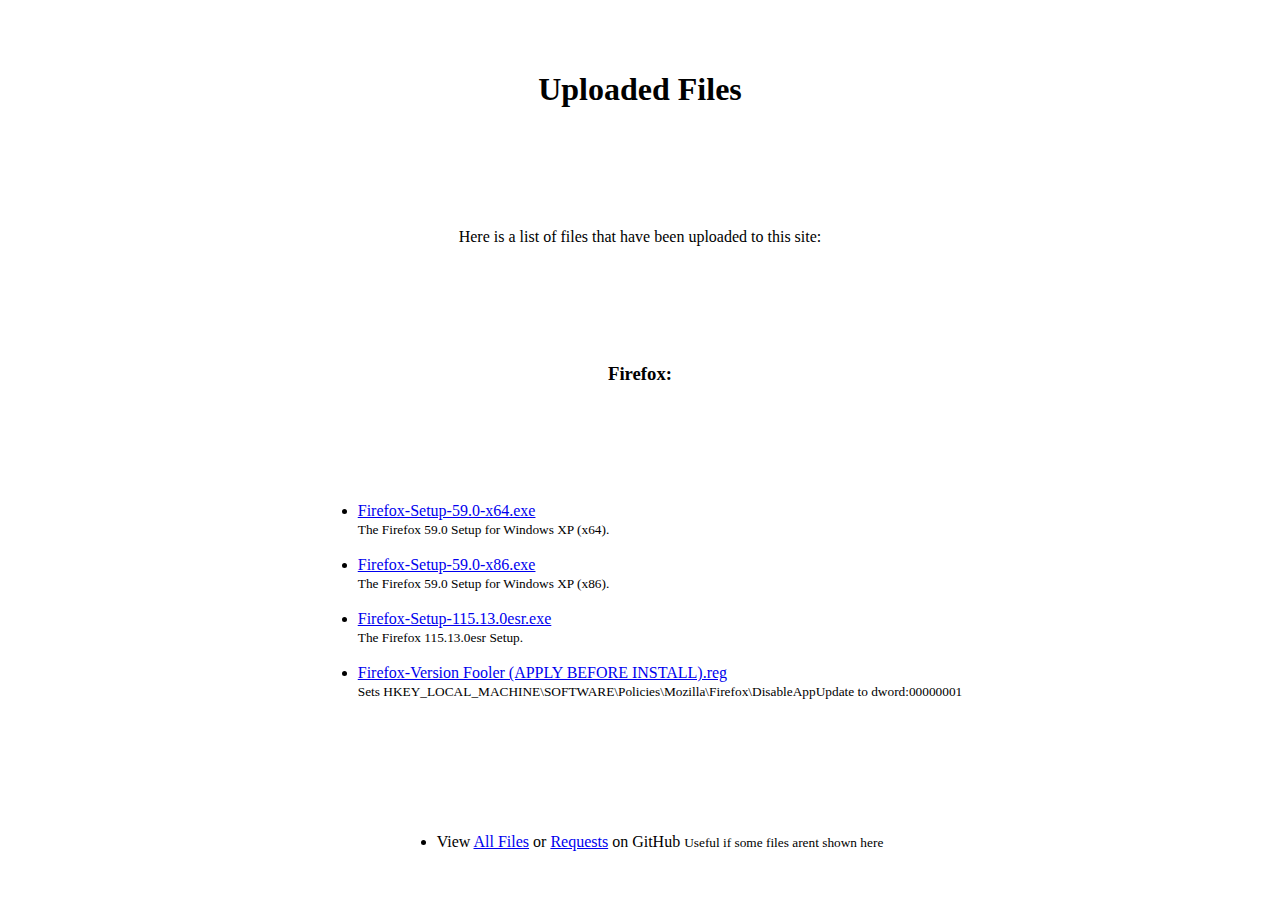
==== files-browsers.html @ 75e9d9a9 "move browsers to own section, and add reg file." ====
<!DOCTYPE html>
<html lang="en">
<head>
    <meta charset="UTF-8">
    <meta name="viewport" content="width=device-width, initial-scale=1.0">
    <title>Files List</title>
    <link rel="stylesheet" href="style.css">
</head>
<body>

<div class="container">
    <h1>Uploaded Files</h1>
    <p>Here is a list of files that have been uploaded to this site:</p>

    <h3>Firefox:</h3>
    <ul>
        <li>
            <a href="https://github.com/zeq1568/zeq1568.github.io/raw/refs/heads/master/files/browsers/Firefox-Setup-59.0-x64.exe" target="_blank">Firefox-Setup-59.0-x64.exe</a><br>
            <small>The Firefox 59.0 Setup for Windows XP (x64).</small>
        </li>
        <br>
        <li>
            <a href="https://github.com/zeq1568/zeq1568.github.io/raw/refs/heads/master/files/browsers/Firefox-Setup-59.0-x86.exe" target="_blank">Firefox-Setup-59.0-x86.exe</a><br>
            <small>The Firefox 59.0 Setup for Windows XP (x86).</small>
        </li>
        <br>
        <li>
            <a href="https://github.com/zeq1568/zeq1568.github.io/raw/refs/heads/master/files/browsers/Firefox-Setup-115.13.0esr.exe" target="_blank">Firefox-Setup-115.13.0esr.exe</a><br>
            <small>The Firefox 115.13.0esr Setup.</small>
        </li>
        <br>
        <li>
            <a href="https://github.com/zeq1568/zeq1568.github.io/raw/refs/heads/master/files/browsers/Firefox-Version%20Fooler%20(APPLY%20BEFORE%20INSTALL).reg" download target="_blank">Firefox-Version Fooler (APPLY BEFORE INSTALL).reg</a><br>
            <small>Sets HKEY_LOCAL_MACHINE\SOFTWARE\Policies\Mozilla\Firefox\DisableAppUpdate to dword:00000001</small>
        </li>
        <br>
    </ul>

    <ul>
        <li>
            View <a href="https://github.com/zeq1568/zeq1568.github.io/tree/master/files">All Files</a> or <a href="https://github.com/zeq1568/zeq1568.github.io/pulls">Requests</a> on GitHub
            <small>Useful if some files arent shown here</small>
        </li>
    </ul>

    <a href="https://zeq1568.github.io" class="button">Back to Home</a>
</div>

</body>
</html>
---- style.css ----
.container {
  display: grid;
  height: 100vh;
  place-items: center;

  font-family: "Roboto Condensed";
}

.button {
  position: absolute;
  right: -260px;
  top: 60px;
  
  width: 150px;
  padding: 10px 20px;
  background-color: #6a89cc;
  border-radius: 10px;
  text-align: center;

  color: white;

  z-index: 1;

  &:hover {
    cursor: pointer;
    background-color: #5977b9;
  }
}

.button-wrapper {
  position: absolute;
  bottom: 160px;
  display: grid;
  grid-auto-flow: column;
  gap: 20px;
}

input {
  position: absolute;
  left: -270px;
  top: 60px;
  
  width: 305px;
  height: 33px;

  padding-left: 10px; 

  border: 2px solid #6a89cc;
  border-radius: 10px;

  font-size: 18px;
}

.captcha-label {
  position: absolute;
  bottom: -125px;
  left: -265px;
  color: lightgray;
}

.stan {
  transform: scale(1.3);

  position: absolute;
  bottom: 275px;
  left: 270px;

  width: 250px;
  height: 250px;

  .head {
    position: absolute;
    top: 100px;
    left: 50px;
    width: 100px;
    height: 150px;
    background-color: tan;
    border-radius: 100px 100px 0 0;

    .eye {
      position: absolute;
      top: 50px;
  
      width: 25px;
      height: 15px;
  
      background-color: white;
  
      border-radius: 0 0 25px 25px;

      &.left {
        left: 20px;
      }

      &.right {
        right: 20px;
      }

      .pupil {
        position: absolute;
        top: 0px;
    
        width: 10px;
        height: 7px;
    
        background-color: black;
    
        border-radius: 0 0 10px 10px;

        &.left {
          left: 8px;
        }

        &.right {
          right: 8px;
        }
      }
    }
    
    .eyebrow {
      position: absolute;
      top: 40px;
  
      width: 25px;
      height: 5px;
  
      background-color: black;
  
      border-radius: 25px;

      &.left {
        left: 20px;
      }

      &.right {
        right: 20px;
      }
    }
  }

  .hair {
    position: absolute;
    top: 95px;
    left: 90px;
    width: 20px;
    height: 15px;
    background-color: black;
    border-radius: 10% 80% 10% 50% / 40% 100% 0% 110%;
    z-index: 1;
  }

  .sunglasses {
    position: absolute;
    z-index: 2;
    top: 145px;
    left: 62px;
    
    .lens {
      background-color: transparent;
      width: 30px;
      height: 20px;
      position: absolute;
      border-radius: 0 0 30px 30px;
      border: 5px solid black;
  
      &.left {
  
      }
      &.right {
        left: 36px;
      }
    }
  }

  .ear {
    position: absolute;
    top: 150px;

    width: 25px;
    height: 20px;

    background-color: tan;

    border-radius: 0 0 25px 25px;

    &.left {
      left: 45px;
      border-radius: 25px 0 0px 25px;
    }

    &.right {
      right: 94px;
      border-radius: 0 25px 25px 0px;
    }
  }

  .nose {
    position: absolute;
    top: 71px;
    left: 40px;
    width: 20px;
    height: 16px;

    background-color: tan;

    border-radius: 0 0 25px 25px;
    box-shadow: 0px 10px 15px -3px rgba(0,0,0,0.1),0px 10px 15px -3px rgba(0,0,0,0.1),0px 10px 15px -3px rgba(0,0,0,0.1),0px 10px 15px -3px rgba(0,0,0,0.1);

    z-index: 1;
  }

  .mouth {
    position: absolute;
    top: 100px;
    left: 39px;

    width: 17px;
    height: 30px;

    border: solid 2px #000;
    border-color: #000 transparent transparent transparent;

    z-index: 1;
  }

  .shirt {
    position: absolute;
    top: 210px;
    left: 50px;
    width: 100px;
    height: 61px;
    background-color: black;
  }

  .neck {
    position: absolute;
    left: 40px;
    top: -1px;
    width: 0;
    height: 0;
    border-left: 10px solid transparent;
    border-right: 10px solid transparent;
    border-top: 15px solid tan;
  }

  .pants {
    position: absolute;
    left: 50px;
    top: 270px;
    width: 70px;
    height: 0;
    border-top: 40px solid #0a3d62;
    border-left: 15px solid transparent;
    border-right: 15px solid transparent;
    z-index: 1;
  }
}

.prompt {
  position: absolute;
  bottom: 115px;

  font-size: 24px;
  color: #0a3d62;
}

.tear {
  position: absolute;
  top: 58px;

  width: 8px;
  height: 0px;

  background-color: #4a69bd;

  &.left {
    left: 29px;
  }
  &.right {
    right: 29px;
  }
}

.arm.right {
  position: absolute;
  width: 55px;
  height: 7px;
  background: black;
  right: 0px;
  top: 10px;

  z-index: -1;
}

.hand.right {
  position: absolute;
  right: 0px;
  top: -3px;

  width: 10px;
  height: 10px;

  background-color: tan;
}

.thumb.right {
  position: absolute;
  right: 5px;
  top: -3px;

  width: 5px;
  height: 5px;

  background-color: tan;
}

.checkmark img {
  position: absolute;
  top: -3px;
  right: -5px;
  width: 20px;
  height: 20px;
  opacity: 0;
}

/* animation start */
/* If you're reading this, leave a comment for Stan */

.eye-squint {
  .stan {
    .head {
      .eye {
        height: 8px;
      }
    }
  }  
}

.animating-tear {
  .tear {
    animation-name: tears-falling;
    animation-duration: .25s;
    animation-delay: 0s;
    animation-fill-mode: forwards;
    animation-timing-function: cubic-bezier(0.075, 0.82, 0.165, 1);
  }
  .eyebrow.left {
    animation-name: tears-eyebrow-left;
    animation-duration: .25s;
    animation-delay: 0s;
    animation-fill-mode: forwards;
    animation-timing-function: cubic-bezier(0.075, 0.82, 0.165, 1);
  }
  .eyebrow.right {
    animation-name: tears-eyebrow-right;
    animation-duration: .25s;
    animation-delay: 0s;
    animation-fill-mode: forwards;
    animation-timing-function: cubic-bezier(0.075, 0.82, 0.165, 1);
  }
  .mouth {
    animation-name: frown;
    animation-duration: .25s;
    animation-delay: 0s;
    animation-fill-mode: forwards;
    animation-timing-function: cubic-bezier(0.075, 0.82, 0.165, 1);
  }
}

.animating-smile {
  .mouth {
    animation-name: smile;
    animation-duration: .25s;
    animation-delay: 0s;
    animation-fill-mode: forwards;
    animation-timing-function: cubic-bezier(0.075, 0.82, 0.165, 1);
  }
  .eyebrow.left {
    animation-name: smile-eyebrow-left;
    animation-duration: .25s;
    animation-delay: 0s;
    animation-fill-mode: forwards;
    animation-timing-function: cubic-bezier(0.075, 0.82, 0.165, 1);
  }
  .eyebrow.right {
    animation-name: smile-eyebrow-right;
    animation-duration: .25s;
    animation-delay: 0s;
    animation-fill-mode: forwards;
    animation-timing-function: cubic-bezier(0.075, 0.82, 0.165, 1);
  }
}

.animating-smile.told-stan {
  .arm.right {
    animation-name: thumbs-up;
    animation-duration: .1s;
    animation-delay: 0s;
    animation-fill-mode: forwards;
    animation-timing-function: cubic-bezier(0.075, 0.82, 0.165, 1);
  }
  .checkmark img {
    animation-name: checkmark;
    animation-duration: .1s;
    animation-delay: .25s;
    animation-fill-mode: forwards;
    animation-timing-function: cubic-bezier(0.075, 0.82, 0.165, 1);
  }
}

@keyframes tears-falling {
  100% {
    height: 80px;
  }
}

@keyframes tears-eyebrow-left {
  100% {
    transform: translateY(2px) rotate(-5deg);
  }
}

@keyframes tears-eyebrow-right {
  100% {
    transform: translateY(2px) rotate(5deg);
  }
}

@keyframes frown {
  100% {
    border-radius: 50% / 15px 15px 0 0;
  }
}

@keyframes smile {
  0%, 100% {
    top: 70px;
    border-radius: 50% / 15px 15px 0 0;
    transform: rotate(180deg);
  }
}

@keyframes smile-eyebrow-left {
  100% {
    transform: translateY(-5px) rotate(-5deg);
  }
}

@keyframes smile-eyebrow-right {
  100% {
    transform: translateY(-5px) rotate(5deg);
  }
}

@keyframes thumbs-up {
  100% {
    right: -50px;
  }
}

@keyframes checkmark {
  100% {
    transform: translateY(-25px);
    opacity: 1;
  }
}

/* animation end */
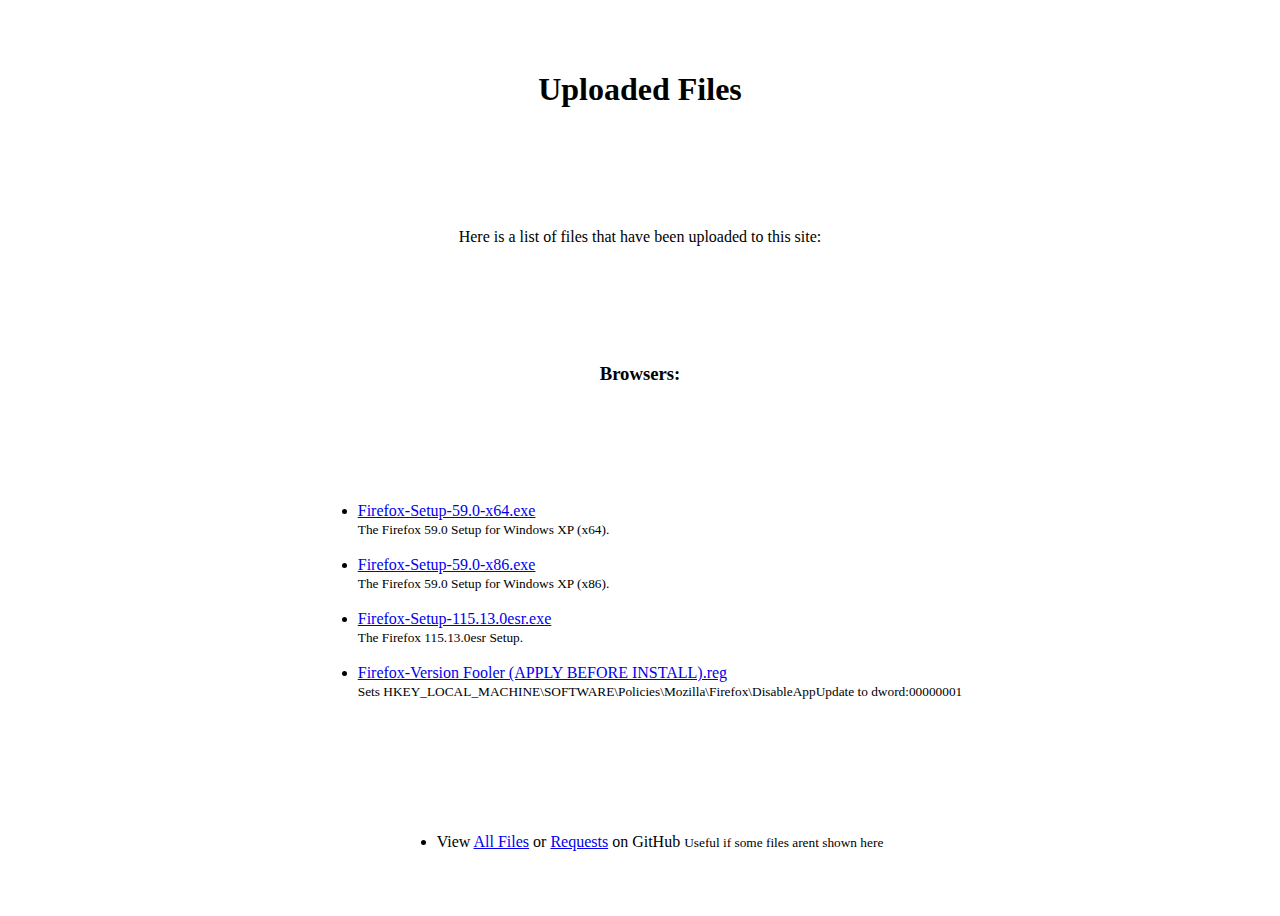
==== commit 463c5f8e: "Added new download system," ====
--- a/files-browsers.html
+++ b/files-browsers.html
@@ -5,35 +5,19 @@
     <meta name="viewport" content="width=device-width, initial-scale=1.0">
     <title>Files List</title>
     <link rel="stylesheet" href="style.css">
+    <script defer src="downloads.js"></script>
 </head>
 <body>
-
 <div class="container">
     <h1>Uploaded Files</h1>
     <p>Here is a list of files that have been uploaded to this site:</p>
 
-    <h3>Firefox:</h3>
+    <h3>Browsers:</h3>
     <ul>
-        <li>
-            <a href="https://github.com/zeq1568/zeq1568.github.io/raw/refs/heads/master/files/browsers/Firefox-Setup-59.0-x64.exe" target="_blank">Firefox-Setup-59.0-x64.exe</a><br>
-            <small>The Firefox 59.0 Setup for Windows XP (x64).</small>
-        </li>
-        <br>
-        <li>
-            <a href="https://github.com/zeq1568/zeq1568.github.io/raw/refs/heads/master/files/browsers/Firefox-Setup-59.0-x86.exe" target="_blank">Firefox-Setup-59.0-x86.exe</a><br>
-            <small>The Firefox 59.0 Setup for Windows XP (x86).</small>
-        </li>
-        <br>
-        <li>
-            <a href="https://github.com/zeq1568/zeq1568.github.io/raw/refs/heads/master/files/browsers/Firefox-Setup-115.13.0esr.exe" target="_blank">Firefox-Setup-115.13.0esr.exe</a><br>
-            <small>The Firefox 115.13.0esr Setup.</small>
-        </li>
-        <br>
-        <li>
-            <a href="https://github.com/zeq1568/zeq1568.github.io/raw/refs/heads/master/files/browsers/Firefox-Version%20Fooler%20(APPLY%20BEFORE%20INSTALL).reg" download target="_blank">Firefox-Version Fooler (APPLY BEFORE INSTALL).reg</a><br>
-            <small>Sets HKEY_LOCAL_MACHINE\SOFTWARE\Policies\Mozilla\Firefox\DisableAppUpdate to dword:00000001</small>
-        </li>
-        <br>
+        <download link="/browsers/Firefox-Setup-59.0-x64.exe" description="The Firefox 59.0 Setup for Windows XP (x64)."></download>
+        <download link="/browsers/Firefox-Setup-59.0-x86.exe" description="The Firefox 59.0 Setup for Windows XP (x86)."></download>
+        <download link="/browsers/Firefox-Setup-115.13.0esr.exe" description="The Firefox 115.13.0esr Setup."></download>
+        <download link="/browsers/Firefox-Version Fooler (APPLY BEFORE INSTALL).reg" description="Sets HKEY_LOCAL_MACHINE\SOFTWARE\Policies\Mozilla\Firefox\DisableAppUpdate to dword:00000001"></download>
     </ul>
 
     <ul>
